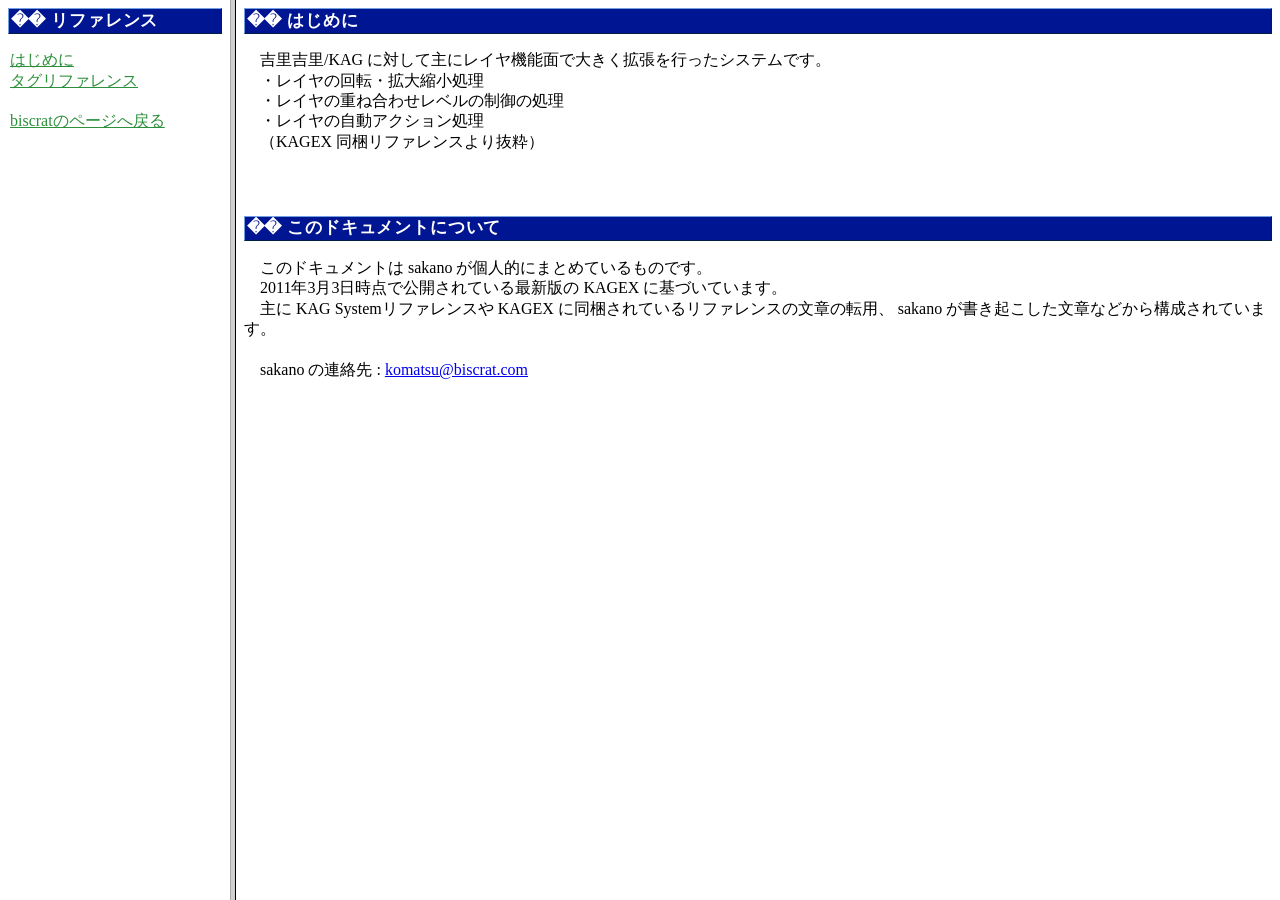
==== doc/kagex_reference/index.html @ d8a36c71 "KAGEXリファレンスを追加" ====
<html>
<head>
	<meta http-equiv="Content-Type" content="text/html; charset=Shift_JIS">
	<meta http-equiv="Refresh" content="1; URL=contents/index.html">
	<script type="text/javascript">
		var _gaq = _gaq || [];
		_gaq.push(['_setAccount', 'UA-37580101-1']);
		_gaq.push(['_trackPageview']);
		(function() {
			var ga = document.createElement('script'); ga.type = 'text/javascript'; ga.async = true;
			ga.src = ('https:' == document.location.protocol ? 'https://ssl' : 'http://www') + '.google-analytics.com/ga.js';
			var s = document.getElementsByTagName('script')[0]; s.parentNode.insertBefore(ga, s);
		})();
	</script>

</head>
<body>
	<p>
		(�����I�ɃW�����v���Ȃ��ꍇ�͉��L�̃����N�����ǂ��Ă�������)<br>
		<a href="contents/index.html">KAGEX System ���t�@�����X��</a>
	</p>
</body>
</html>
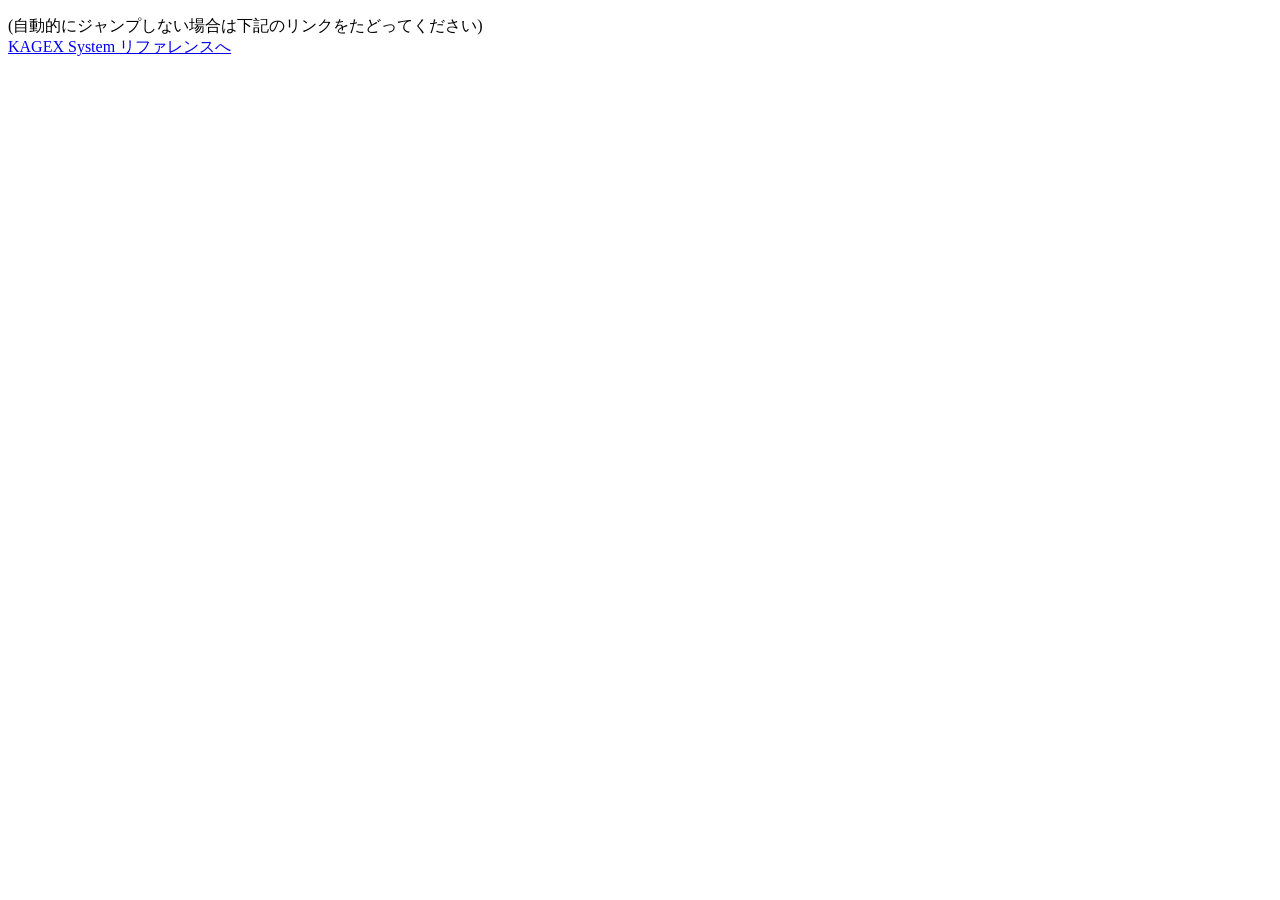
==== commit 3d214a6d: "文字コードをutf-8に変更" ====
--- a/doc/kagex_reference/index.html
+++ b/doc/kagex_reference/index.html
@@ -1,7 +1,11 @@
-<html>
+<?xml version="1.0" encoding="UTF-8"?>
+<!DOCTYPE html PUBLIC "-//W3C//DTD XHTML 1.0 Transitional//EN"
+    "http://www.w3.org/TR/xhtml1/DTD/xhtml1-transitional.dtd">
+<html  xmlns="http://www.w3.org/1999/xhtml" xml:lang="ja" lang="ja">
 <head>
-	<meta http-equiv="Content-Type" content="text/html; charset=Shift_JIS">
-	<meta http-equiv="Refresh" content="1; URL=contents/index.html">
+	<meta http-equiv="Content-Type" content="text/html; charset=UTF-8" />
+	<title>KAGEX System リファレンス</title>
+	<meta http-equiv="Refresh" content="1; URL=contents/index.html" />
 	<script type="text/javascript">
 		var _gaq = _gaq || [];
 		_gaq.push(['_setAccount', 'UA-37580101-1']);
@@ -12,12 +16,11 @@
 			var s = document.getElementsByTagName('script')[0]; s.parentNode.insertBefore(ga, s);
 		})();
 	</script>
-
 </head>
 <body>
 	<p>
-		(�����I�ɃW�����v���Ȃ��ꍇ�͉��L�̃����N�����ǂ��Ă�������)<br>
-		<a href="contents/index.html">KAGEX System ���t�@�����X��</a>
+		(自動的にジャンプしない場合は下記のリンクをたどってください)<br />
+		<a href="contents/index.html">KAGEX System リファレンスへ</a>
 	</p>
 </body>
 </html>
